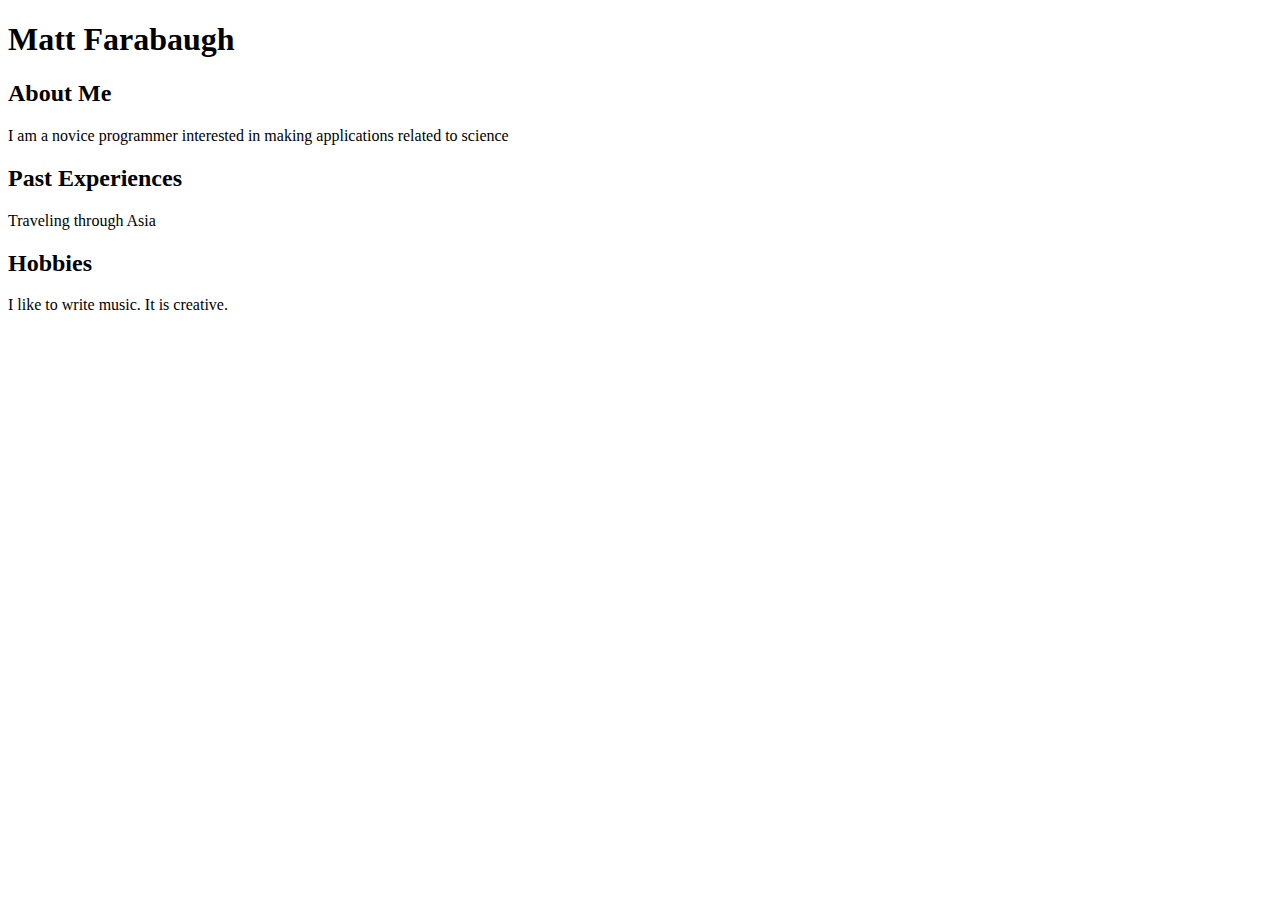
==== PortfolioSite/index.html @ 74884577 "done with basics of Portfolio Site" ====
<!DOCTYPE html>
<html>
<head>
    <title>Matt Farabaugh - Portfolio</title>
</head>
<body>
    <h1>Matt Farabaugh</h1>
    <h2>About Me</h2>
        <p>I am a novice programmer interested in making applications related to science</p>
    <h2>Past Experiences</h2>
        <p>Traveling through Asia</p>
    <h2>Hobbies</h2>
        <p>I like to write music. It is creative.</p>
</body>
</html>
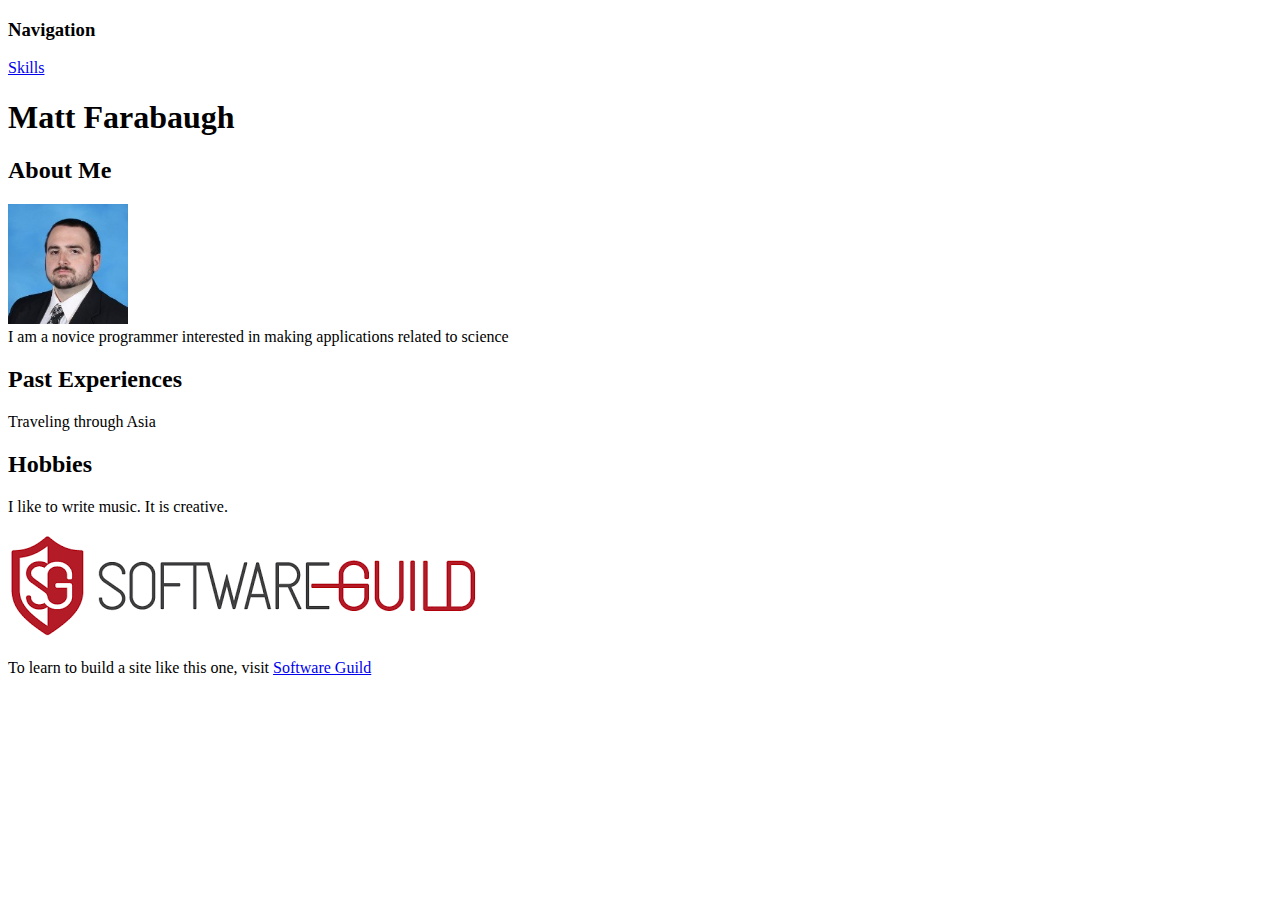
==== commit fc48766e: "Done with HTML Formatting lab" ====
--- a/PortfolioSite/index.html
+++ b/PortfolioSite/index.html
@@ -4,12 +4,23 @@
     <title>Matt Farabaugh - Portfolio</title>
 </head>
 <body>
+    <h3>Navigation</h3>
+    <a href="skills.html">Skills</a>
     <h1>Matt Farabaugh</h1>
     <h2>About Me</h2>
-        <p>I am a novice programmer interested in making applications related to science</p>
+        <p>
+            <img src="images/headshot.jpg" style=width:120px;> 
+            <br>
+            I am a novice programmer interested in making applications related to science
+        </p>
     <h2>Past Experiences</h2>
         <p>Traveling through Asia</p>
     <h2>Hobbies</h2>
         <p>I like to write music. It is creative.</p>
+    <footer>
+        <a href="http://www.thesoftwareguild.com"><img src="images/SoftwareGuildLogo.png"></a>
+        <br>
+        <p>To learn to build a site like this one, visit <a href="http://www.thesoftwareguild.com">Software Guild</a></p>
+    </footer>
 </body>
 </html>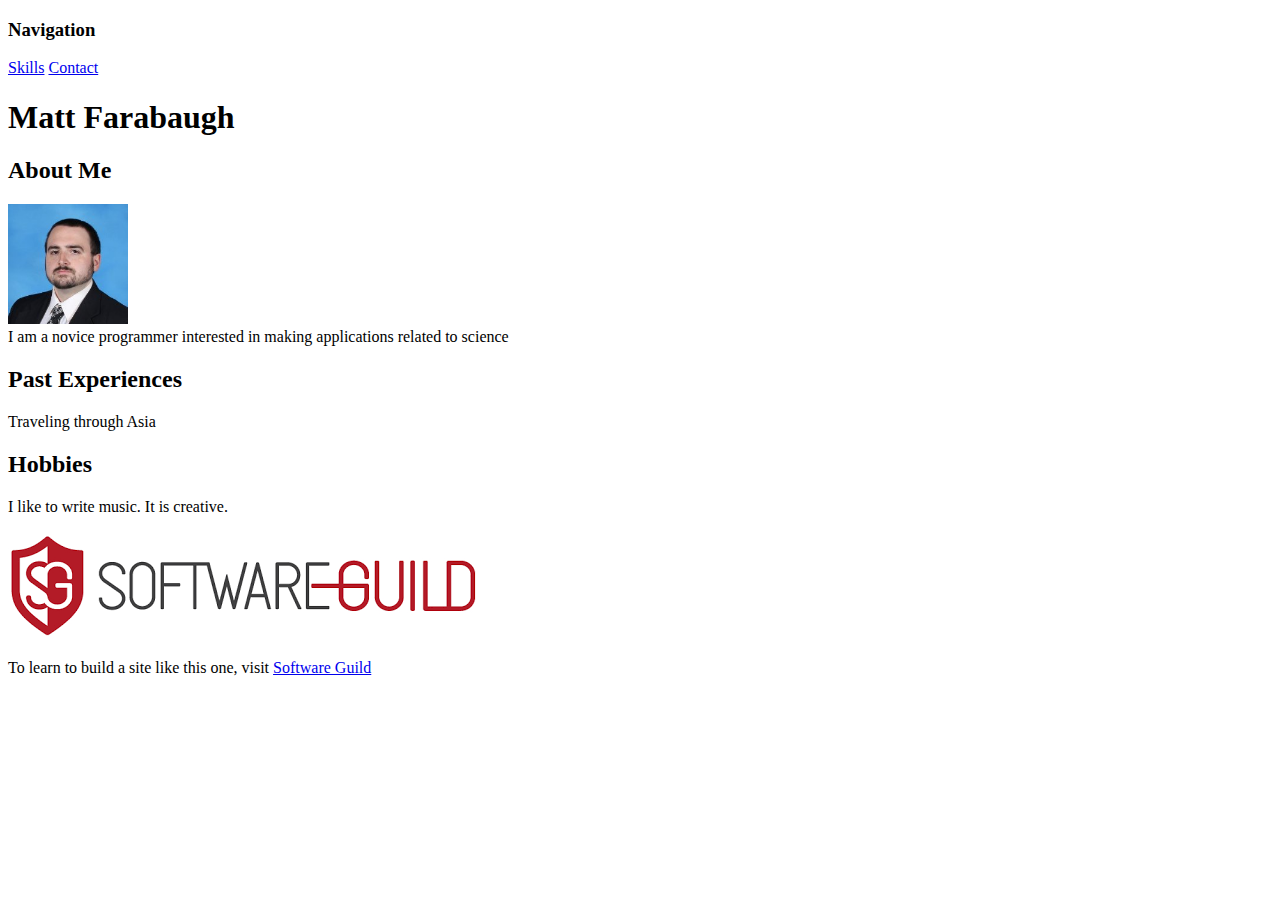
==== commit 9e4c28ac: "Form portion of page completed" ====
--- a/PortfolioSite/index.html
+++ b/PortfolioSite/index.html
@@ -6,6 +6,7 @@
 <body>
     <h3>Navigation</h3>
     <a href="skills.html">Skills</a>
+    <a href="contact.html">Contact</a>
     <h1>Matt Farabaugh</h1>
     <h2>About Me</h2>
         <p>
